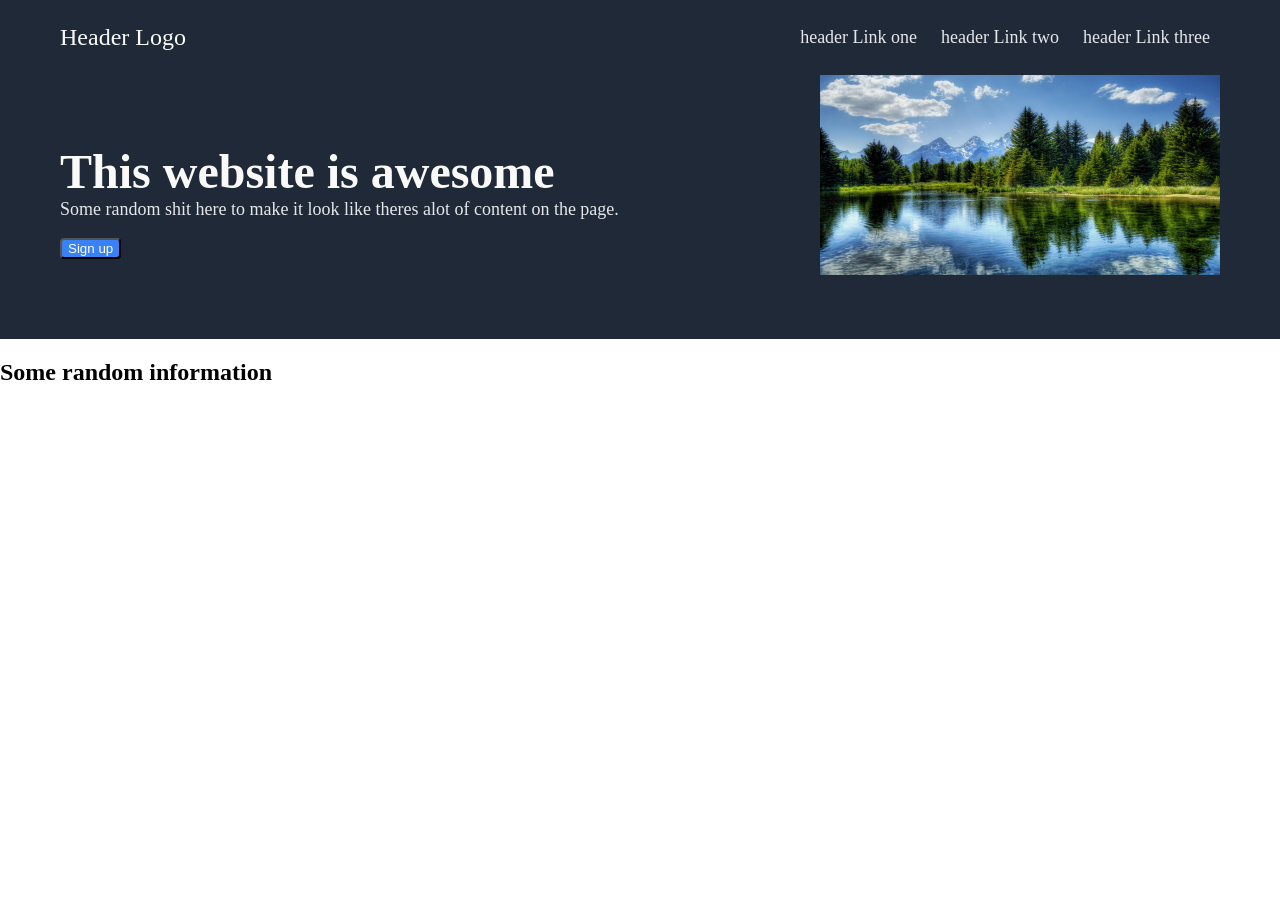
==== page.html @ 22c6621a "Top section is almost done" ====
<!DOCTYPE html>
<html lang="en">
<head>
    <meta charset="UTF-8">
    <meta http-equiv="X-UA-Compatible" content="IE=edge">
    <meta name="viewport" content="width=device-width, initial-scale=1.0">
    <title>Landing Page</title>
    <link rel = "stylesheet" href = "style.css">
</head>
<body>
    <section class = "upper">
        <div class = "top">
            <div class = "logo">
                <p id = "head-logo">Header Logo</p>
            </div>
            <div class = "header-links">
                <a href = "#">header Link one</a>
                <a href = "#">header Link two</a>
                <a href = "#">header Link three</a>
            </div>
        </div>
        <div class = "main">
            <div class = "Head">
                <p id = "main-text">This website is awesome</p>
                <p id = "secondary-text">Some random shit here to make it look like theres alot of content on the page.</p>
                <button>Sign up</button>
            </div>
            <div class = "Placeholder">
                <img id = "nature" src = "nature.jpg" id = "nature" height = "200px" width = "400px">
            </div>
        </div>
    </section>

    <section class = "info">
        <div>
            <h2 id = "info-head">Some random information</h2>
        </div>


    </section>

</body>
</html>
---- style.css ----
body{
    margin: auto;
}

.upper{
    background-color: #1f2937;
    padding-top: auto;
    padding-left: 60px;
    padding-right: 60px;
    padding-bottom: 60px;
}

#head-logo{
    font-size: 24px;
    color: #F9FAF8;
}

.header-links a, a:hover, a:focus, a:active {
    color : #E5E7EB;
    text-decoration: none;
    font-size : 18px;
    padding: 10px;
}


.top{
    display: flex;
    justify-content: space-between;
    align-items: center;
}

.main{
    display:flex;
    align-items: center;
    justify-content: space-between;
}

#main-text{
    font-size:48px;
    color: #F9FAF8;
    font-weight: bolder;
    margin-bottom: 0px;
    padding-bottom: 0px;
}

#secondary-text{
    font-size:18px;
    color: #E5E7EB;
    margin-top:0px;
    padding-top:0px;
}

button{
    background-color: #3882f6;
    border-radius : 4px;
    color: white;
}

#nature{
    align-self: auto;
}
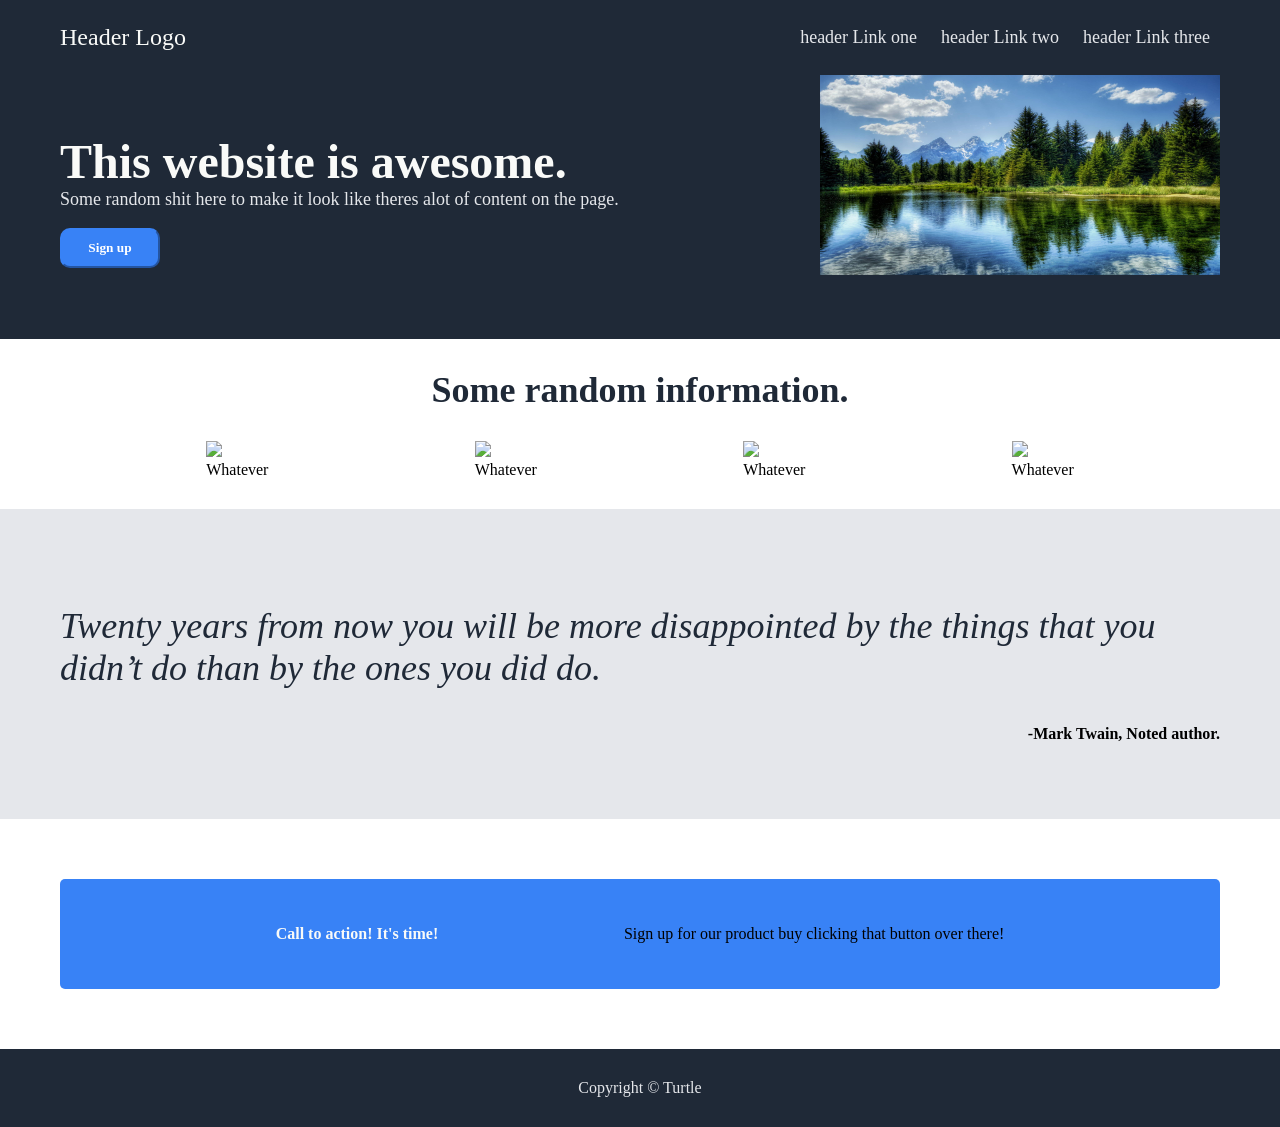
==== commit 47f81756: "Completed most of the page" ====
--- a/page.html
+++ b/page.html
@@ -8,7 +8,7 @@
     <link rel = "stylesheet" href = "style.css">
 </head>
 <body>
-    <section class = "upper">
+    <div class = "upper">
         <div class = "top">
             <div class = "logo">
                 <p id = "head-logo">Header Logo</p>
@@ -21,7 +21,7 @@
         </div>
         <div class = "main">
             <div class = "Head">
-                <p id = "main-text">This website is awesome</p>
+                <p id = "main-text">This website is awesome.</p>
                 <p id = "secondary-text">Some random shit here to make it look like theres alot of content on the page.</p>
                 <button>Sign up</button>
             </div>
@@ -29,15 +29,42 @@
                 <img id = "nature" src = "nature.jpg" id = "nature" height = "200px" width = "400px">
             </div>
         </div>
-    </section>
+    </div>
+    <div class = "info">
+        <div>
+            <h2 id = "info-head">Some random information.</h2>
+        </div>
+        <div id = "boxes">
+            <div>
+                <img src = "#">
+                <figcaption>Whatever</figcaption>
+            </div>
+            <div>
+                <img src = "#">
+                <figcaption>Whatever</figcaption>
+            </div>
+            <div>
+                <img src = "#">
+                <figcaption>Whatever</figcaption>
+            </div>
+            <div>
+                <img src = "#">
+                <figcaption>Whatever</figcaption>
+            </div>
+        </div>
+    </div>
+    <div class = "quotes">
+        <p id = "quote">Twenty years from now you will be more disappointed by the things that you didn’t do than by the ones you did do.</p>
+        <p id = "name">-Mark Twain, Noted author.</p>
+    </div>
+    <div class = "call-action">
+        <div id = "main-call">
+            <p id = "call-text">Call to action! It's time!</p>
+            <p id = "jeez">Sign up for our product buy clicking that button over there!</p>
+             
+        </div>
+    </div>
 
-    <section class = "info">
-        <div>
-            <h2 id = "info-head">Some random information</h2>
-        </div>
-
-
-    </section>
-
+    <footer>Copyright &#169 Turtle</footer>
 </body>
 </html>
--- a/style.css
+++ b/style.css
@@ -1,3 +1,7 @@
+*{
+    font-family: 'roboto';
+}
+
 body{
     margin: auto;
 }
@@ -52,10 +56,81 @@
 
 button{
     background-color: #3882f6;
-    border-radius : 4px;
+    border-radius: 10px;
+    padding: 10px;
+    width: 100px;
     color: white;
+    border-color: #3882f6;
+    font-weight: bolder;
 }
 
 #nature{
     align-self: auto;
+}
+
+
+#info-head{
+    display: flex;
+    justify-content: center;
+    font-size: 36px;
+    font-weight: bolder;
+    color: #1f2937;
+}
+#boxes{
+    display:flex;
+    justify-content: space-evenly;
+}
+
+.info{
+    padding-bottom: 30px;
+}
+
+.quotes{
+    background-color: #E5E7EB;
+    padding: 60px;
+}
+
+#quote{
+    font-size: 36px;
+    font-weight: lighter;
+    font-style: italic;
+    color: #1f2937;
+    display: flex;
+}
+
+#name{
+    display:flex;
+    flex-direction: row-reverse;
+    font-weight: bolder;
+}
+
+#main-call{
+    display: flex;
+    margin: 60px;
+    border-radius: 5px;
+    background-color: #3882f6;
+    padding: 30px;
+    justify-content: space-evenly;
+}
+
+#call-text{
+    color:#F9FAF8;
+    font-weight: bold;
+}
+
+#jeez{
+    display: inline;
+}
+
+#call-signup{
+    justify-content: right;
+}
+
+footer{
+    background-color: #1f2937;
+    display: flex;
+    justify-content: center;
+    color: #E5E7EB;
+    padding-top: 30px;
+    padding-bottom: 30px;
 }
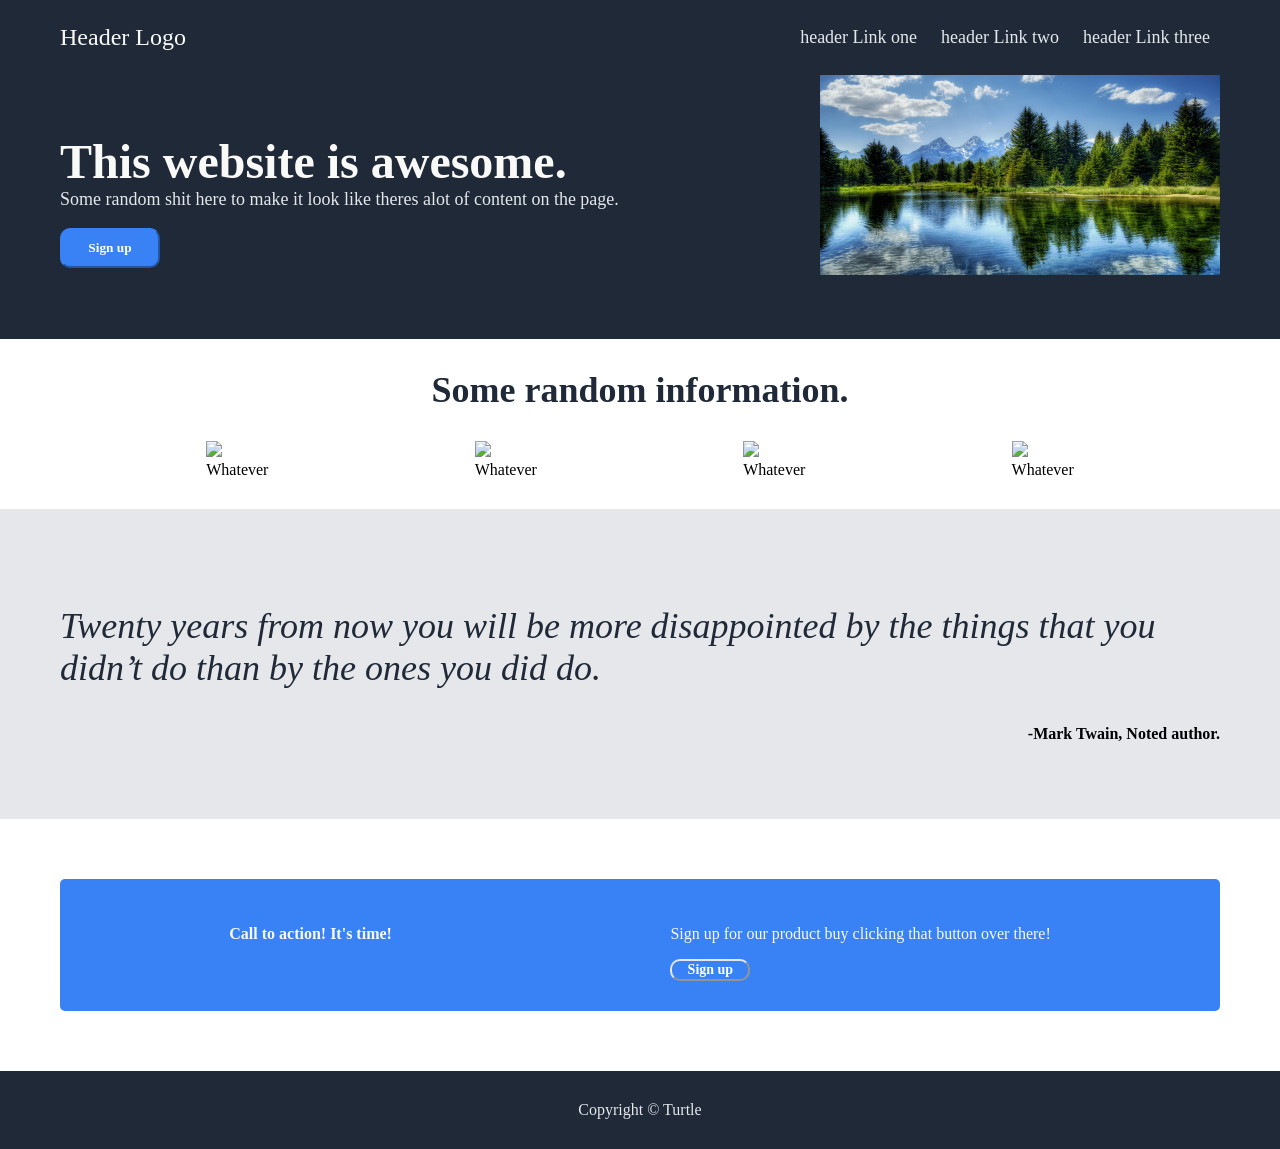
==== commit fbc36689: "few tweaks to call action layer" ====
--- a/page.html
+++ b/page.html
@@ -23,7 +23,7 @@
             <div class = "Head">
                 <p id = "main-text">This website is awesome.</p>
                 <p id = "secondary-text">Some random shit here to make it look like theres alot of content on the page.</p>
-                <button>Sign up</button>
+                <button id = "main-sign">Sign up</button>
             </div>
             <div class = "Placeholder">
                 <img id = "nature" src = "nature.jpg" id = "nature" height = "200px" width = "400px">
@@ -60,8 +60,11 @@
     <div class = "call-action">
         <div id = "main-call">
             <p id = "call-text">Call to action! It's time!</p>
+        </div>
+        <br>
+        <div id = "call-second">
             <p id = "jeez">Sign up for our product buy clicking that button over there!</p>
-             
+            <button id="call-signup"><strong>Sign up</strong></button>
         </div>
     </div>
 
--- a/style.css
+++ b/style.css
@@ -54,7 +54,7 @@
     padding-top:0px;
 }
 
-button{
+#main-sign{
     background-color: #3882f6;
     border-radius: 10px;
     padding: 10px;
@@ -104,7 +104,7 @@
     font-weight: bolder;
 }
 
-#main-call{
+.call-action{
     display: flex;
     margin: 60px;
     border-radius: 5px;
@@ -113,17 +113,27 @@
     justify-content: space-evenly;
 }
 
+
 #call-text{
     color:#F9FAF8;
     font-weight: bold;
 }
 
+
 #jeez{
-    display: inline;
+    color:#F9FAF8;
+
 }
 
+
 #call-signup{
-    justify-content: right;
+    border-color: #E5E7EB;
+    color:white;
+    font-size: 14px;
+    background-color: #3882f6;
+    font-weight: bolder;
+    border-radius: 10px;
+    width: 80px;
 }
 
 footer{
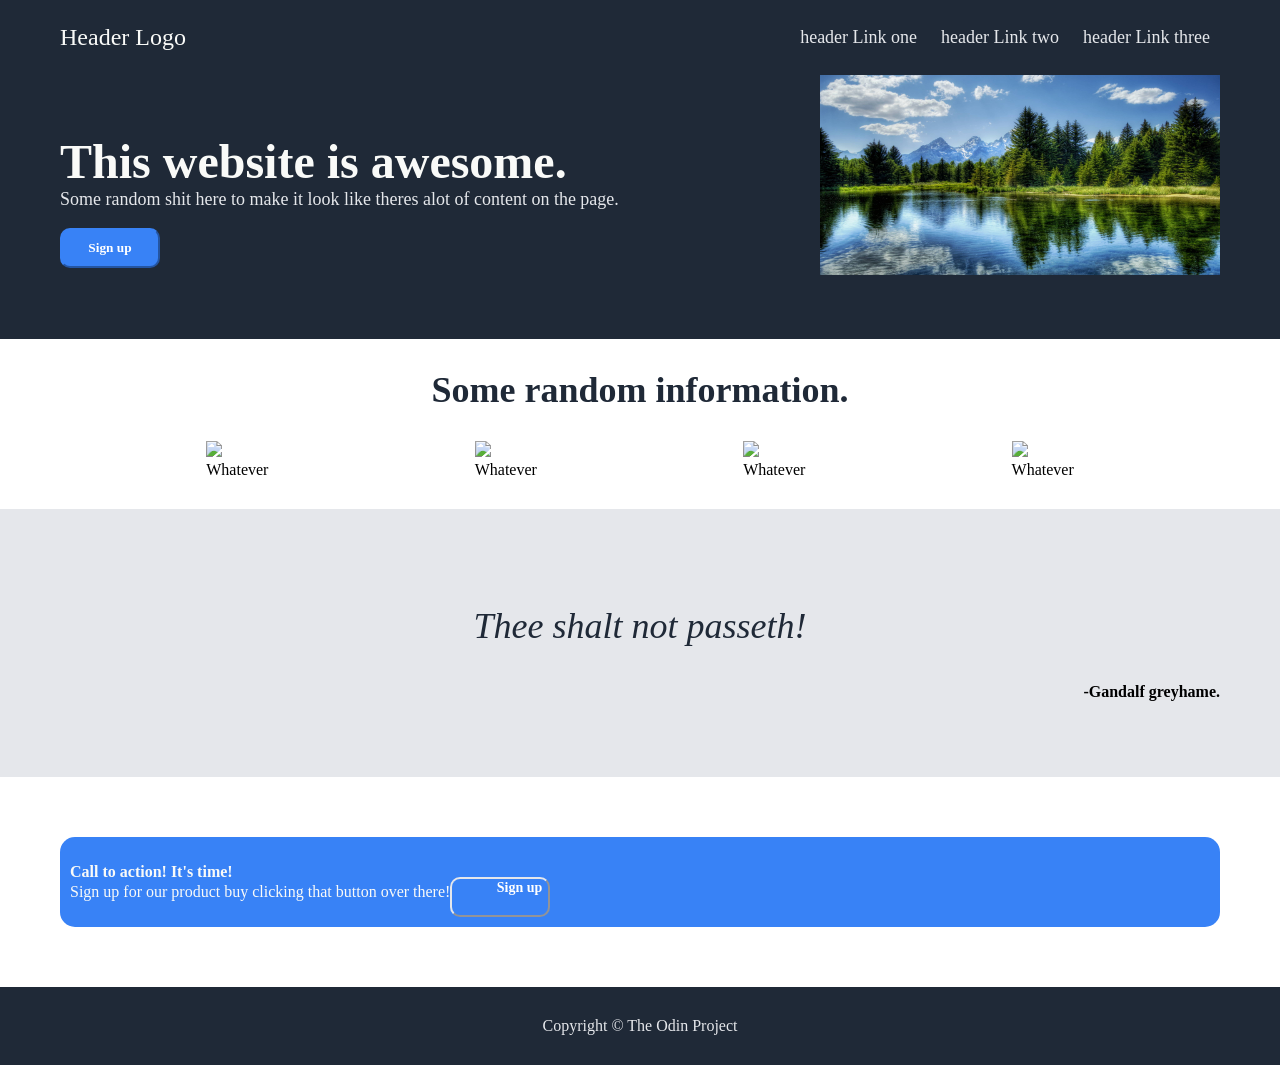
==== commit bdf765df: "made it worse somehow" ====
--- a/page.html
+++ b/page.html
@@ -35,39 +35,38 @@
             <h2 id = "info-head">Some random information.</h2>
         </div>
         <div id = "boxes">
-            <div>
+            <div id = "box">
                 <img src = "#">
                 <figcaption>Whatever</figcaption>
             </div>
             <div>
-                <img src = "#">
+                <img src = "#" id = "box">
                 <figcaption>Whatever</figcaption>
             </div>
             <div>
-                <img src = "#">
+                <img src = "#" id = "box">
                 <figcaption>Whatever</figcaption>
             </div>
             <div>
-                <img src = "#">
+                <img src = "#" id = "box">
                 <figcaption>Whatever</figcaption>
             </div>
         </div>
     </div>
     <div class = "quotes">
-        <p id = "quote">Twenty years from now you will be more disappointed by the things that you didn’t do than by the ones you did do.</p>
-        <p id = "name">-Mark Twain, Noted author.</p>
+        <p id = "quote">Thee shalt not passeth!</p>
+        <p id = "name">-Gandalf greyhame.</p>
     </div>
     <div class = "call-action">
-        <div id = "main-call">
-            <p id = "call-text">Call to action! It's time!</p>
+        <div class = "call-cont">
+            <p class = "call-text">Call to action! It's time!</p>
+            <p class = "jeez">Sign up for our product buy clicking that button over there!</p>
         </div>
-        <br>
-        <div id = "call-second">
-            <p id = "jeez">Sign up for our product buy clicking that button over there!</p>
-            <button id="call-signup"><strong>Sign up</strong></button>
+        <div class = "eg">
+            <button class = "call-signup">Sign up</button>
         </div>
     </div>
 
-    <footer>Copyright &#169 Turtle</footer>
+    <footer>Copyright &#169 The Odin Project</footer>
 </body>
 </html>
--- a/style.css
+++ b/style.css
@@ -19,7 +19,7 @@
     color: #F9FAF8;
 }
 
-.header-links a, a:hover, a:focus, a:active {
+.header-links a{
     color : #E5E7EB;
     text-decoration: none;
     font-size : 18px;
@@ -96,6 +96,8 @@
     font-style: italic;
     color: #1f2937;
     display: flex;
+    align-content: center;
+    justify-content: center;
 }
 
 #name{
@@ -107,33 +109,53 @@
 .call-action{
     display: flex;
     margin: 60px;
-    border-radius: 5px;
+    border-radius: 15px;
     background-color: #3882f6;
-    padding: 30px;
-    justify-content: space-evenly;
+    padding: 10px;
 }
 
 
-#call-text{
+.call-text{
     color:#F9FAF8;
     font-weight: bold;
+    padding-bottom: 0px;
+    margin-bottom: 2px;
 }
 
 
-#jeez{
+.jeez{
     color:#F9FAF8;
-
+    font-weight: 200;
+    padding-top:0px;
+    margin-top: 0px;
 }
 
 
-#call-signup{
+.call-signup{
     border-color: #E5E7EB;
     color:white;
     font-size: 14px;
     background-color: #3882f6;
     font-weight: bolder;
     border-radius: 10px;
-    width: 80px;
+    width: 100px;
+    height : 40px;
+    display: flex;
+    flex-direction: row-reverse;
+    justify-self: flex-end;
+    align-self: flex-end;
+}
+
+.call-cont{
+    display: flex;
+    flex-direction: column;
+}
+
+.eg{
+    display: flex;
+    flex-direction: row-reverse;
+    justify-items: flex-end;
+    align-items: center;
 }
 
 footer{
